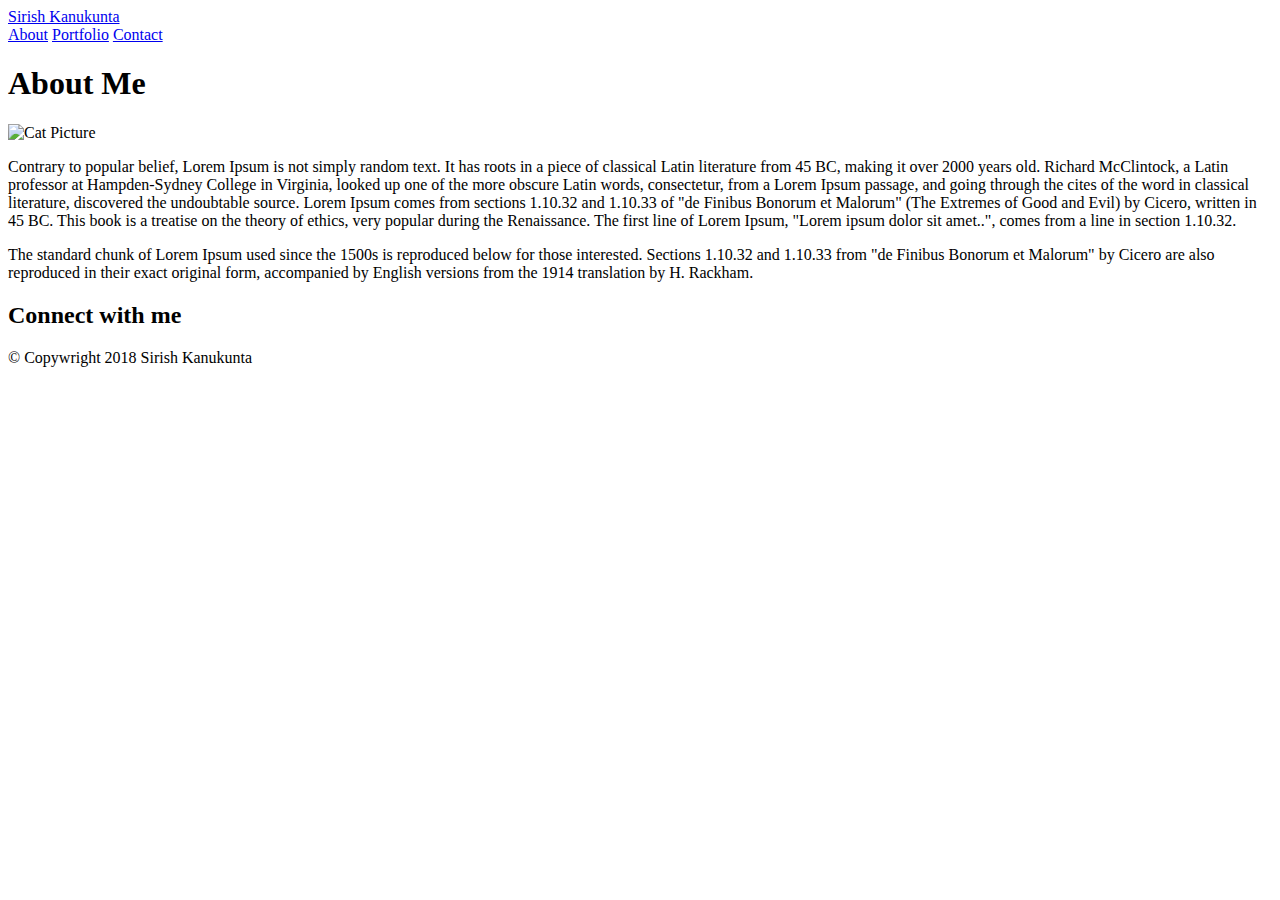
==== index.html @ adcc5352 "Update index.html" ====
<!DOCTYPE html>
<hmtl>
 <head>
    <meta charset="UTF-8">
    <meta name="viewport" content="width=device-width, initial-scale=1">
      

    <title>About Me</title>
    <link rel="stylesheet" type="text/css" href="assets/css/reset.css">
    <link rel="stylesheet" type="text/css" href="assets/css/style.css">

    
    
 </head>
 <body>
     <header id="masthead">
     <div class="container">
         <a href="index.html" id="logo">Sirish Kanukunta</a>
            <nav>
                <a href="index.html">About</a>
                <a href="portfolio.html">Portfolio</a>
                <a href="contact.html">Contact</a>
            </nav>
     </div>
    </header>

    <div id="main-container" class="container">
        <section class="main-container">
            <h1>About Me</h1>

            <img src="https://cf.ltkcdn.net/cats/images/std/64219-336x357-Smallest-cat.jpg" alt="Cat Picture">

            <p>Contrary to popular belief, Lorem Ipsum is not simply random text. It has roots in a piece of classical Latin literature from 45 BC, making it over 2000 years old. Richard McClintock, a Latin professor at Hampden-Sydney College in Virginia, looked up one of the more obscure Latin words, consectetur, from a Lorem Ipsum passage, and going through the cites of the word in classical literature, discovered the undoubtable source. 
                Lorem Ipsum comes from sections 1.10.32 and 1.10.33 of "de Finibus Bonorum et Malorum" (The Extremes of Good and Evil) by Cicero, written in 45 BC. This book is a treatise on the theory of ethics, very popular during the Renaissance. The first line of Lorem Ipsum, "Lorem ipsum dolor sit amet..", comes from a line in section 1.10.32.

            <p>The standard chunk of Lorem Ipsum used since the 1500s is reproduced below for those interested. Sections 1.10.32 and 1.10.33 from "de Finibus Bonorum et Malorum" by Cicero are also reproduced in their exact original form, accompanied by English versions from the 1914 translation by H. Rackham.</p>

        </section>

        <section class="sidebar">
            <div id="connect">
                <h2>Connect with me</h2>

            </div>
        </section>
    </div>

    <footer>
        <div class="container">
            &copy; Copywright 2018 Sirish Kanukunta
        </div>
    </footer>
 </body>
</hmtl>
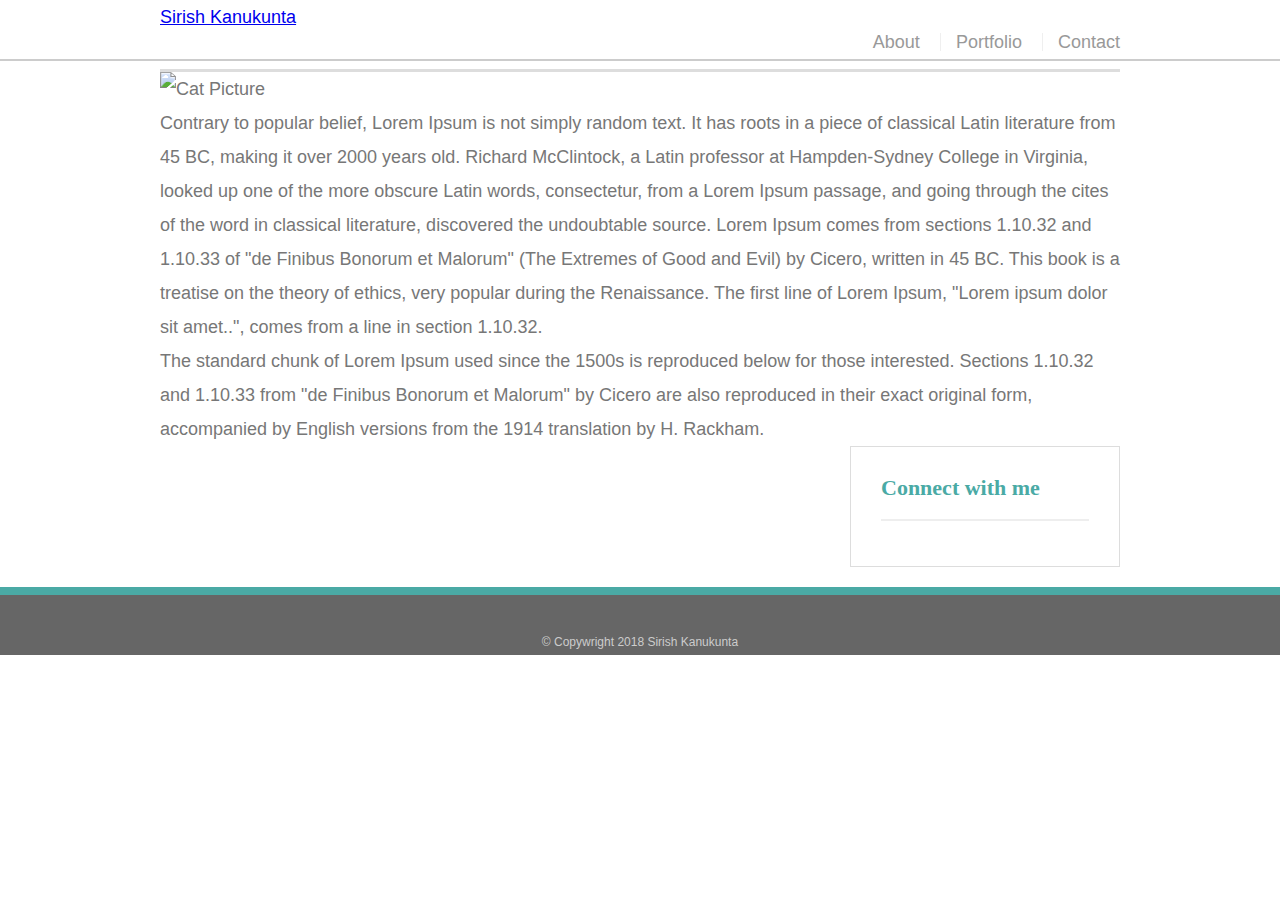
==== commit 151b300b: "Update index.html" ====
--- a/index.html
+++ b/index.html
@@ -6,8 +6,8 @@
       
 
     <title>About Me</title>
-    <link rel="stylesheet" type="text/css" href="assets/css/reset.css">
-    <link rel="stylesheet" type="text/css" href="assets/css/style.css">
+    <link rel="stylesheet" type="text/css" href="css/reset.css">
+    <link rel="stylesheet" type="text/css" href="css/style.css">
 
     
     
--- a/css/style.css
+++ b/css/style.css
@@ -0,0 +1,286 @@
+* {
+    box-sizing: border-box;
+
+}
+
+ body {
+     font-size: 18px;
+     line-height: 34px;
+     font-family: 'Ariel', 'Helvetica Neue', Helvetica,
+        sans-serif;
+    color: #777;
+
+ }
+
+ .container {
+     width: 100%;
+     max-width: 960px;
+     margin: 0 auto;
+     clear: both;
+
+ }
+
+ h1, h2, h3, p {
+    margin-bottom: 0;
+    
+}
+
+p :last-child {
+    margin-bottom: 0;
+
+}
+
+h1,h2,h3 {
+   font-family: 'Georgia', Times, Times New Roman, serif;
+   font-weight: 700;
+   color: #4aaaa5;
+
+}
+
+h1 {
+   font-size: 30px;
+   line-height: 49px;
+   border-bottom: 3px solid #ddd;
+   padding-bottom: 20px;
+
+}
+
+h2, h3 {
+   font-size: 22px;
+
+}
+
+ #masthead {
+    background: #fff;
+    margin: 0 0 30px;
+    z-index: 99;
+    color: #fff;
+    overflow: auto;
+    border-bottom: 2px solid #ccc;
+    position: fixed;
+    width: 100%;
+ }
+
+ logo {
+    width: 250px;
+    height: 90px;
+    background: #4aaaa5;
+    float: right;
+    font-family: 'Georgia',Times, Times New Roman, serif;
+    text-align: center;
+    line-height: 90px;
+    color: #fff;
+    font-weight: 700;
+    font-size: 30px;
+    text-decoration: none;
+
+}
+
+
+nav {
+    float: right;
+    margin-top: 25px;
+}
+
+nav a {
+    color: #999;
+    text-decoration: none;
+    margin-left: 15px;
+    display: inline-block;
+    border-left: 1px solid #efefef;
+    padding-left: 15px;
+    line-height: 18px;
+
+}
+
+nav a:first-child {
+    border-left: 0 none;
+    
+}
+
+#maincontainder {
+    padding-top: 130px;
+
+}
+
+.main-section {
+    background: #fff;
+    padding: 30px;
+    margin: 0 0 40px 0;
+    width: 100%;
+    max-width: 650px;
+    float: left;
+    border: 1px solid #ddd;
+
+}
+
+.auth-image {
+    width: 200px;
+    height: auto;
+    margin-top: 10px;
+    float: left;
+    margin-right: 25px;
+
+}
+
+.sidebar {
+    background: #fff;
+    padding: 30px;
+    width: 100%;
+    max-width: 270px;
+    float: right;
+    border: 1px solid #ddd;
+    margin-bottom: 20px;
+
+}
+
+h3, sidebar, h2 {
+    border-bottom: 2px solid #eee;
+    padding-bottom: 20px;
+    margin-bottom: 15px;
+    line-height: 22PX;
+
+}
+
+.social {
+    width: 62px;
+    height: 62px; 
+    margin-top: 8px;
+    margin-right: 5px;
+
+}
+
+.social :last-child {
+    margin-right: 0;
+}
+
+footer {
+    height: 40px;
+    width: 100%;
+    background: #666;
+    color: #fff;
+    padding: 30px 0;
+    clear: both;
+    border-top: 8px solid #4aaaa5;
+    color: #ccc;
+    font-size: 12px;
+    text-align: center;
+
+}
+
+work {
+    width: 274px;
+    overflow: auto;
+    position: relative;
+    float: left;
+    margin: 20px 0 25px;
+
+}
+
+.work:nth-child(even) {
+    margin-right: 40px;
+
+}
+
+.work img {
+    width:100%;
+    border: 0;
+    opacity: .8;
+}
+
+.work h3 {
+    border-bottom: 0;
+    background: #4aaaa5;
+    color: #fff;
+    text-align: center;
+    position: absolute;
+    bottom: 20px;
+    padding: 15px;
+    width: 100%;
+    line-height: 30px;
+    margin-bottom: 0;
+    font-weight: 300;
+
+}
+
+#contact-form ul {
+    margin-bottom: 20px;
+
+}
+
+#contact-form li {
+    margin-bottom: 10px;
+
+}
+
+label,
+input[type=text],
+input[type=email],
+textarea {
+    display: block;
+    width: 100%;
+}
+
+
+@media only screen 
+  and (min-width: 320px) 
+  and (max-width: 640px) 
+  and (-webkit-min-device-pixel-ratio: 3) { 
+
+}
+
+@media only screen 
+  and (min-width: 320px) 
+  and (max-width: 640px) 
+  and (-webkit-min-device-pixel-ratio: 3)
+  and (orientation: portrait) { 
+
+}
+
+@media only screen 
+  and (min-width: 320px) 
+  and (max-width: 640px) 
+  and (-webkit-min-device-pixel-ratio: 3)
+  and (orientation: landscape) { 
+
+}
+
+/* Portrait and Landscape */
+@media only screen 
+  and (min-width: 414px) 
+  and (max-width: 768px) 
+  and (-webkit-min-device-pixel-ratio: 1) {
+
+}
+
+/* Portrait */
+@media only screen 
+  and (min-width: 414px) 
+  and (max-width: 768px) 
+  and (orientation: portrait) 
+  and (-webkit-min-device-pixel-ratio: 1) {
+
+}
+
+/* Landscape */
+@media only screen 
+  and (min-width: 414px) 
+  and (max-width: 768px) 
+  and (orientation: landscape) 
+  and (-webkit-min-device-pixel-ratio: 1) {
+
+}
+
+@media screen 
+  and (min-width: 520px) 
+  and (max-width: 980px) 
+  and (-webkit-min-device-pixel-ratio: 1) { 
+}
+
+/* ----------- Retina Screens ----------- */
+@media screen 
+  and (min-width: 520px) 
+  and (max-width: 980px) 
+  and (-webkit-min-device-pixel-ratio: 2)
+  and (min-resolution: 192dpi) { 
+}
